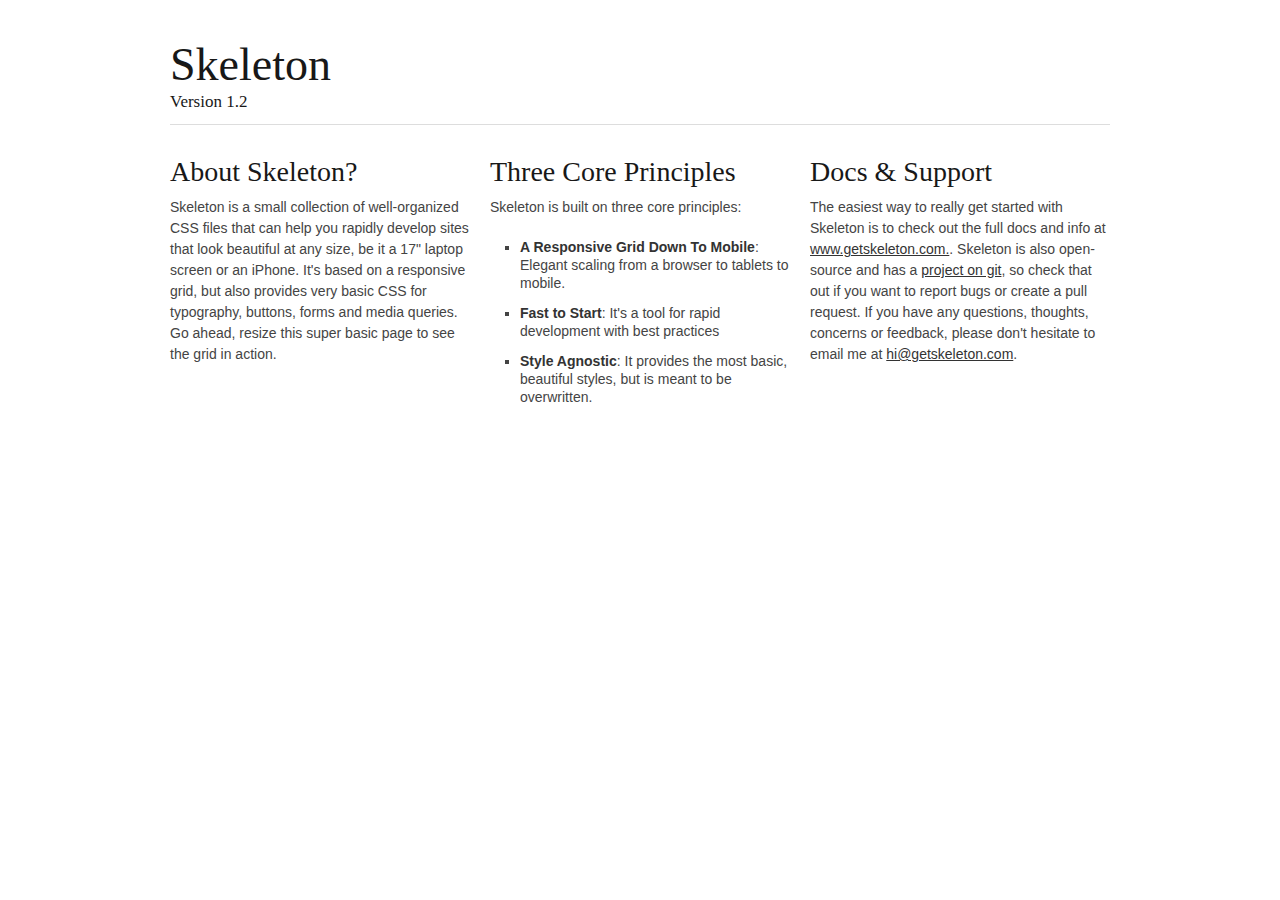
==== Week1/B3Skeleton/index.html @ 7c09b4e4 "Adding skeleton framework." ====
<!DOCTYPE html>
<!--[if lt IE 7 ]><html class="ie ie6" lang="en"> <![endif]-->
<!--[if IE 7 ]><html class="ie ie7" lang="en"> <![endif]-->
<!--[if IE 8 ]><html class="ie ie8" lang="en"> <![endif]-->
<!--[if (gte IE 9)|!(IE)]><!--><html lang="en"> <!--<![endif]-->
<head>

	<!-- Basic Page Needs
  ================================================== -->
	<meta charset="utf-8">
	<title>Your Page Title Here :)</title>
	<meta name="description" content="">
	<meta name="author" content="">

	<!-- Mobile Specific Metas
  ================================================== -->
	<meta name="viewport" content="width=device-width, initial-scale=1, maximum-scale=1">

	<!-- CSS
  ================================================== -->
	<link rel="stylesheet" href="stylesheets/base.css">
	<link rel="stylesheet" href="stylesheets/skeleton.css">
	<link rel="stylesheet" href="stylesheets/layout.css">

	<!--[if lt IE 9]>
		<script src="http://html5shim.googlecode.com/svn/trunk/html5.js"></script>
	<![endif]-->

	<!-- Favicons
	================================================== -->
	<link rel="shortcut icon" href="images/favicon.ico">
	<link rel="apple-touch-icon" href="images/apple-touch-icon.png">
	<link rel="apple-touch-icon" sizes="72x72" href="images/apple-touch-icon-72x72.png">
	<link rel="apple-touch-icon" sizes="114x114" href="images/apple-touch-icon-114x114.png">

</head>
<body>



	<!-- Primary Page Layout
	================================================== -->

	<!-- Delete everything in this .container and get started on your own site! -->

	<div class="container">
		<div class="sixteen columns">
			<h1 class="remove-bottom" style="margin-top: 40px">Skeleton</h1>
			<h5>Version 1.2</h5>
			<hr />
		</div>
		<div class="one-third column">
			<h3>About Skeleton?</h3>
			<p>Skeleton is a small collection of well-organized CSS files that can help you rapidly develop sites that look beautiful at any size, be it a 17" laptop screen or an iPhone. It's based on a responsive grid, but also provides very basic CSS for typography, buttons, forms and media queries. Go ahead, resize this super basic page to see the grid in action.</p>
		</div>
		<div class="one-third column">
			<h3>Three Core Principles</h3>
			<p>Skeleton is built on three core principles:</p>
			<ul class="square">
				<li><strong>A Responsive Grid Down To Mobile</strong>: Elegant scaling from a browser to tablets to mobile.</li>
				<li><strong>Fast to Start</strong>: It's a tool for rapid development with best practices</li>
				<li><strong>Style Agnostic</strong>: It provides the most basic, beautiful styles, but is meant to be overwritten.</li>
			</ul>
		</div>
		<div class="one-third column">
			<h3>Docs &amp; Support</h3>
			<p>The easiest way to really get started with Skeleton is to check out the full docs and info at <a href="http://www.getskeleton.com">www.getskeleton.com.</a>. Skeleton is also open-source and has a <a href="https://github.com/dhgamache/skeleton">project on git</a>, so check that out if you want to report bugs or create a pull request. If you have any questions, thoughts, concerns or feedback, please don't hesitate to email me at <a href="mailto:hi@getskeleton.com">hi@getskeleton.com</a>.</p>
		</div>

	</div><!-- container -->


<!-- End Document
================================================== -->
</body>
</html>
---- Week1/B3Skeleton/stylesheets/base.css ----
/*
* Skeleton V1.2
* Copyright 2011, Dave Gamache
* www.getskeleton.com
* Free to use under the MIT license.
* http://www.opensource.org/licenses/mit-license.php
* 6/20/2012
*/


/* Table of Content
==================================================
	#Reset & Basics
	#Basic Styles
	#Site Styles
	#Typography
	#Links
	#Lists
	#Images
	#Buttons
	#Forms
	#Misc */


/* #Reset & Basics (Inspired by E. Meyers)
================================================== */
	html, body, div, span, applet, object, iframe, h1, h2, h3, h4, h5, h6, p, blockquote, pre, a, abbr, acronym, address, big, cite, code, del, dfn, em, img, ins, kbd, q, s, samp, small, strike, strong, sub, sup, tt, var, b, u, i, center, dl, dt, dd, ol, ul, li, fieldset, form, label, legend, table, caption, tbody, tfoot, thead, tr, th, td, article, aside, canvas, details, embed, figure, figcaption, footer, header, hgroup, menu, nav, output, ruby, section, summary, time, mark, audio, video {
		margin: 0;
		padding: 0;
		border: 0;
		font-size: 100%;
		font: inherit;
		vertical-align: baseline; }
	article, aside, details, figcaption, figure, footer, header, hgroup, menu, nav, section {
		display: block; }
	body {
		line-height: 1; }
	ol, ul {
		list-style: none; }
	blockquote, q {
		quotes: none; }
	blockquote:before, blockquote:after,
	q:before, q:after {
		content: '';
		content: none; }
	table {
		border-collapse: collapse;
		border-spacing: 0; }


/* #Basic Styles
================================================== */
	body {
		background: #fff;
		font: 14px/21px "HelveticaNeue", "Helvetica Neue", Helvetica, Arial, sans-serif;
		color: #444;
		-webkit-font-smoothing: antialiased; /* Fix for webkit rendering */
		-webkit-text-size-adjust: 100%;
 }


/* #Typography
================================================== */
	h1, h2, h3, h4, h5, h6 {
		color: #181818;
		font-family: "Georgia", "Times New Roman", serif;
		font-weight: normal; }
	h1 a, h2 a, h3 a, h4 a, h5 a, h6 a { font-weight: inherit; }
	h1 { font-size: 46px; line-height: 50px; margin-bottom: 14px;}
	h2 { font-size: 35px; line-height: 40px; margin-bottom: 10px; }
	h3 { font-size: 28px; line-height: 34px; margin-bottom: 8px; }
	h4 { font-size: 21px; line-height: 30px; margin-bottom: 4px; }
	h5 { font-size: 17px; line-height: 24px; }
	h6 { font-size: 14px; line-height: 21px; }
	.subheader { color: #777; }

	p { margin: 0 0 20px 0; }
	p img { margin: 0; }
	p.lead { font-size: 21px; line-height: 27px; color: #777;  }

	em { font-style: italic; }
	strong { font-weight: bold; color: #333; }
	small { font-size: 80%; }

/*	Blockquotes  */
	blockquote, blockquote p { font-size: 17px; line-height: 24px; color: #777; font-style: italic; }
	blockquote { margin: 0 0 20px; padding: 9px 20px 0 19px; border-left: 1px solid #ddd; }
	blockquote cite { display: block; font-size: 12px; color: #555; }
	blockquote cite:before { content: "\2014 \0020"; }
	blockquote cite a, blockquote cite a:visited, blockquote cite a:visited { color: #555; }

	hr { border: solid #ddd; border-width: 1px 0 0; clear: both; margin: 10px 0 30px; height: 0; }


/* #Links
================================================== */
	a, a:visited { color: #333; text-decoration: underline; outline: 0; }
	a:hover, a:focus { color: #000; }
	p a, p a:visited { line-height: inherit; }


/* #Lists
================================================== */
	ul, ol { margin-bottom: 20px; }
	ul { list-style: none outside; }
	ol { list-style: decimal; }
	ol, ul.square, ul.circle, ul.disc { margin-left: 30px; }
	ul.square { list-style: square outside; }
	ul.circle { list-style: circle outside; }
	ul.disc { list-style: disc outside; }
	ul ul, ul ol,
	ol ol, ol ul { margin: 4px 0 5px 30px; font-size: 90%;  }
	ul ul li, ul ol li,
	ol ol li, ol ul li { margin-bottom: 6px; }
	li { line-height: 18px; margin-bottom: 12px; }
	ul.large li { line-height: 21px; }
	li p { line-height: 21px; }

/* #Images
================================================== */

	img.scale-with-grid {
		max-width: 100%;
		height: auto; }


/* #Buttons
================================================== */

	.button,
	button,
	input[type="submit"],
	input[type="reset"],
	input[type="button"] {
		background: #eee; /* Old browsers */
		background: #eee -moz-linear-gradient(top, rgba(255,255,255,.2) 0%, rgba(0,0,0,.2) 100%); /* FF3.6+ */
		background: #eee -webkit-gradient(linear, left top, left bottom, color-stop(0%,rgba(255,255,255,.2)), color-stop(100%,rgba(0,0,0,.2))); /* Chrome,Safari4+ */
		background: #eee -webkit-linear-gradient(top, rgba(255,255,255,.2) 0%,rgba(0,0,0,.2) 100%); /* Chrome10+,Safari5.1+ */
		background: #eee -o-linear-gradient(top, rgba(255,255,255,.2) 0%,rgba(0,0,0,.2) 100%); /* Opera11.10+ */
		background: #eee -ms-linear-gradient(top, rgba(255,255,255,.2) 0%,rgba(0,0,0,.2) 100%); /* IE10+ */
		background: #eee linear-gradient(top, rgba(255,255,255,.2) 0%,rgba(0,0,0,.2) 100%); /* W3C */
	  border: 1px solid #aaa;
	  border-top: 1px solid #ccc;
	  border-left: 1px solid #ccc;
	  -moz-border-radius: 3px;
	  -webkit-border-radius: 3px;
	  border-radius: 3px;
	  color: #444;
	  display: inline-block;
	  font-size: 11px;
	  font-weight: bold;
	  text-decoration: none;
	  text-shadow: 0 1px rgba(255, 255, 255, .75);
	  cursor: pointer;
	  margin-bottom: 20px;
	  line-height: normal;
	  padding: 8px 10px;
	  font-family: "HelveticaNeue", "Helvetica Neue", Helvetica, Arial, sans-serif; }

	.button:hover,
	button:hover,
	input[type="submit"]:hover,
	input[type="reset"]:hover,
	input[type="button"]:hover {
		color: #222;
		background: #ddd; /* Old browsers */
		background: #ddd -moz-linear-gradient(top, rgba(255,255,255,.3) 0%, rgba(0,0,0,.3) 100%); /* FF3.6+ */
		background: #ddd -webkit-gradient(linear, left top, left bottom, color-stop(0%,rgba(255,255,255,.3)), color-stop(100%,rgba(0,0,0,.3))); /* Chrome,Safari4+ */
		background: #ddd -webkit-linear-gradient(top, rgba(255,255,255,.3) 0%,rgba(0,0,0,.3) 100%); /* Chrome10+,Safari5.1+ */
		background: #ddd -o-linear-gradient(top, rgba(255,255,255,.3) 0%,rgba(0,0,0,.3) 100%); /* Opera11.10+ */
		background: #ddd -ms-linear-gradient(top, rgba(255,255,255,.3) 0%,rgba(0,0,0,.3) 100%); /* IE10+ */
		background: #ddd linear-gradient(top, rgba(255,255,255,.3) 0%,rgba(0,0,0,.3) 100%); /* W3C */
	  border: 1px solid #888;
	  border-top: 1px solid #aaa;
	  border-left: 1px solid #aaa; }

	.button:active,
	button:active,
	input[type="submit"]:active,
	input[type="reset"]:active,
	input[type="button"]:active {
		border: 1px solid #666;
		background: #ccc; /* Old browsers */
		background: #ccc -moz-linear-gradient(top, rgba(255,255,255,.35) 0%, rgba(10,10,10,.4) 100%); /* FF3.6+ */
		background: #ccc -webkit-gradient(linear, left top, left bottom, color-stop(0%,rgba(255,255,255,.35)), color-stop(100%,rgba(10,10,10,.4))); /* Chrome,Safari4+ */
		background: #ccc -webkit-linear-gradient(top, rgba(255,255,255,.35) 0%,rgba(10,10,10,.4) 100%); /* Chrome10+,Safari5.1+ */
		background: #ccc -o-linear-gradient(top, rgba(255,255,255,.35) 0%,rgba(10,10,10,.4) 100%); /* Opera11.10+ */
		background: #ccc -ms-linear-gradient(top, rgba(255,255,255,.35) 0%,rgba(10,10,10,.4) 100%); /* IE10+ */
		background: #ccc linear-gradient(top, rgba(255,255,255,.35) 0%,rgba(10,10,10,.4) 100%); /* W3C */ }

	.button.full-width,
	button.full-width,
	input[type="submit"].full-width,
	input[type="reset"].full-width,
	input[type="button"].full-width {
		width: 100%;
		padding-left: 0 !important;
		padding-right: 0 !important;
		text-align: center; }

	/* Fix for odd Mozilla border & padding issues */
	button::-moz-focus-inner,
	input::-moz-focus-inner {
    border: 0;
    padding: 0;
	}


/* #Forms
================================================== */

	form {
		margin-bottom: 20px; }
	fieldset {
		margin-bottom: 20px; }
	input[type="text"],
	input[type="password"],
	input[type="email"],
	textarea,
	select {
		border: 1px solid #ccc;
		padding: 6px 4px;
		outline: none;
		-moz-border-radius: 2px;
		-webkit-border-radius: 2px;
		border-radius: 2px;
		font: 13px "HelveticaNeue", "Helvetica Neue", Helvetica, Arial, sans-serif;
		color: #777;
		margin: 0;
		width: 210px;
		max-width: 100%;
		display: block;
		margin-bottom: 20px;
		background: #fff; }
	select {
		padding: 0; }
	input[type="text"]:focus,
	input[type="password"]:focus,
	input[type="email"]:focus,
	textarea:focus {
		border: 1px solid #aaa;
 		color: #444;
 		-moz-box-shadow: 0 0 3px rgba(0,0,0,.2);
		-webkit-box-shadow: 0 0 3px rgba(0,0,0,.2);
		box-shadow:  0 0 3px rgba(0,0,0,.2); }
	textarea {
		min-height: 60px; }
	label,
	legend {
		display: block;
		font-weight: bold;
		font-size: 13px;  }
	select {
		width: 220px; }
	input[type="checkbox"] {
		display: inline; }
	label span,
	legend span {
		font-weight: normal;
		font-size: 13px;
		color: #444; }

/* #Misc
================================================== */
	.remove-bottom { margin-bottom: 0 !important; }
	.half-bottom { margin-bottom: 10px !important; }
	.add-bottom { margin-bottom: 20px !important; }
---- Week1/B3Skeleton/stylesheets/skeleton.css ----
/*
* Skeleton V1.2
* Copyright 2011, Dave Gamache
* www.getskeleton.com
* Free to use under the MIT license.
* http://www.opensource.org/licenses/mit-license.php
* 6/20/2012
*/


/* Table of Contents
==================================================
    #Base 960 Grid
    #Tablet (Portrait)
    #Mobile (Portrait)
    #Mobile (Landscape)
    #Clearing */



/* #Base 960 Grid
================================================== */

    .container                                  { position: relative; width: 960px; margin: 0 auto; padding: 0; }
    .container .column,
    .container .columns                         { float: left; display: inline; margin-left: 10px; margin-right: 10px; }
    .row                                        { margin-bottom: 20px; }

    /* Nested Column Classes */
    .column.alpha, .columns.alpha               { margin-left: 0; }
    .column.omega, .columns.omega               { margin-right: 0; }

    /* Base Grid */
    .container .one.column,
    .container .one.columns                     { width: 40px;  }
    .container .two.columns                     { width: 100px; }
    .container .three.columns                   { width: 160px; }
    .container .four.columns                    { width: 220px; }
    .container .five.columns                    { width: 280px; }
    .container .six.columns                     { width: 340px; }
    .container .seven.columns                   { width: 400px; }
    .container .eight.columns                   { width: 460px; }
    .container .nine.columns                    { width: 520px; }
    .container .ten.columns                     { width: 580px; }
    .container .eleven.columns                  { width: 640px; }
    .container .twelve.columns                  { width: 700px; }
    .container .thirteen.columns                { width: 760px; }
    .container .fourteen.columns                { width: 820px; }
    .container .fifteen.columns                 { width: 880px; }
    .container .sixteen.columns                 { width: 940px; }

    .container .one-third.column                { width: 300px; }
    .container .two-thirds.column               { width: 620px; }

    /* Offsets */
    .container .offset-by-one                   { padding-left: 60px;  }
    .container .offset-by-two                   { padding-left: 120px; }
    .container .offset-by-three                 { padding-left: 180px; }
    .container .offset-by-four                  { padding-left: 240px; }
    .container .offset-by-five                  { padding-left: 300px; }
    .container .offset-by-six                   { padding-left: 360px; }
    .container .offset-by-seven                 { padding-left: 420px; }
    .container .offset-by-eight                 { padding-left: 480px; }
    .container .offset-by-nine                  { padding-left: 540px; }
    .container .offset-by-ten                   { padding-left: 600px; }
    .container .offset-by-eleven                { padding-left: 660px; }
    .container .offset-by-twelve                { padding-left: 720px; }
    .container .offset-by-thirteen              { padding-left: 780px; }
    .container .offset-by-fourteen              { padding-left: 840px; }
    .container .offset-by-fifteen               { padding-left: 900px; }



/* #Tablet (Portrait)
================================================== */

    /* Note: Design for a width of 768px */

    @media only screen and (min-width: 768px) and (max-width: 959px) {
        .container                                  { width: 768px; }
        .container .column,
        .container .columns                         { margin-left: 10px; margin-right: 10px;  }
        .column.alpha, .columns.alpha               { margin-left: 0; margin-right: 10px; }
        .column.omega, .columns.omega               { margin-right: 0; margin-left: 10px; }
        .alpha.omega                                { margin-left: 0; margin-right: 0; }

        .container .one.column,
        .container .one.columns                     { width: 28px; }
        .container .two.columns                     { width: 76px; }
        .container .three.columns                   { width: 124px; }
        .container .four.columns                    { width: 172px; }
        .container .five.columns                    { width: 220px; }
        .container .six.columns                     { width: 268px; }
        .container .seven.columns                   { width: 316px; }
        .container .eight.columns                   { width: 364px; }
        .container .nine.columns                    { width: 412px; }
        .container .ten.columns                     { width: 460px; }
        .container .eleven.columns                  { width: 508px; }
        .container .twelve.columns                  { width: 556px; }
        .container .thirteen.columns                { width: 604px; }
        .container .fourteen.columns                { width: 652px; }
        .container .fifteen.columns                 { width: 700px; }
        .container .sixteen.columns                 { width: 748px; }

        .container .one-third.column                { width: 236px; }
        .container .two-thirds.column               { width: 492px; }

        /* Offsets */
        .container .offset-by-one                   { padding-left: 48px; }
        .container .offset-by-two                   { padding-left: 96px; }
        .container .offset-by-three                 { padding-left: 144px; }
        .container .offset-by-four                  { padding-left: 192px; }
        .container .offset-by-five                  { padding-left: 240px; }
        .container .offset-by-six                   { padding-left: 288px; }
        .container .offset-by-seven                 { padding-left: 336px; }
        .container .offset-by-eight                 { padding-left: 384px; }
        .container .offset-by-nine                  { padding-left: 432px; }
        .container .offset-by-ten                   { padding-left: 480px; }
        .container .offset-by-eleven                { padding-left: 528px; }
        .container .offset-by-twelve                { padding-left: 576px; }
        .container .offset-by-thirteen              { padding-left: 624px; }
        .container .offset-by-fourteen              { padding-left: 672px; }
        .container .offset-by-fifteen               { padding-left: 720px; }
    }


/*  #Mobile (Portrait)
================================================== */

    /* Note: Design for a width of 320px */

    @media only screen and (max-width: 767px) {
        .container { width: 300px; }
        .container .columns,
        .container .column { margin: 0; }

        .container .one.column,
        .container .one.columns,
        .container .two.columns,
        .container .three.columns,
        .container .four.columns,
        .container .five.columns,
        .container .six.columns,
        .container .seven.columns,
        .container .eight.columns,
        .container .nine.columns,
        .container .ten.columns,
        .container .eleven.columns,
        .container .twelve.columns,
        .container .thirteen.columns,
        .container .fourteen.columns,
        .container .fifteen.columns,
        .container .sixteen.columns,
        .container .one-third.column,
        .container .two-thirds.column  { width: 300px; }

        /* Offsets */
        .container .offset-by-one,
        .container .offset-by-two,
        .container .offset-by-three,
        .container .offset-by-four,
        .container .offset-by-five,
        .container .offset-by-six,
        .container .offset-by-seven,
        .container .offset-by-eight,
        .container .offset-by-nine,
        .container .offset-by-ten,
        .container .offset-by-eleven,
        .container .offset-by-twelve,
        .container .offset-by-thirteen,
        .container .offset-by-fourteen,
        .container .offset-by-fifteen { padding-left: 0; }

    }


/* #Mobile (Landscape)
================================================== */

    /* Note: Design for a width of 480px */

    @media only screen and (min-width: 480px) and (max-width: 767px) {
        .container { width: 420px; }
        .container .columns,
        .container .column { margin: 0; }

        .container .one.column,
        .container .one.columns,
        .container .two.columns,
        .container .three.columns,
        .container .four.columns,
        .container .five.columns,
        .container .six.columns,
        .container .seven.columns,
        .container .eight.columns,
        .container .nine.columns,
        .container .ten.columns,
        .container .eleven.columns,
        .container .twelve.columns,
        .container .thirteen.columns,
        .container .fourteen.columns,
        .container .fifteen.columns,
        .container .sixteen.columns,
        .container .one-third.column,
        .container .two-thirds.column { width: 420px; }
    }


/* #Clearing
================================================== */

    /* Self Clearing Goodness */
    .container:after { content: "\0020"; display: block; height: 0; clear: both; visibility: hidden; }

    /* Use clearfix class on parent to clear nested columns,
    or wrap each row of columns in a <div class="row"> */
    .clearfix:before,
    .clearfix:after,
    .row:before,
    .row:after {
      content: '\0020';
      display: block;
      overflow: hidden;
      visibility: hidden;
      width: 0;
      height: 0; }
    .row:after,
    .clearfix:after {
      clear: both; }
    .row,
    .clearfix {
      zoom: 1; }

    /* You can also use a <br class="clear" /> to clear columns */
    .clear {
      clear: both;
      display: block;
      overflow: hidden;
      visibility: hidden;
      width: 0;
      height: 0;
    }
---- Week1/B3Skeleton/stylesheets/layout.css ----
/*
* Skeleton V1.2
* Copyright 2011, Dave Gamache
* www.getskeleton.com
* Free to use under the MIT license.
* http://www.opensource.org/licenses/mit-license.php
* 6/20/2012
*/

/* Table of Content
==================================================
	#Site Styles
	#Page Styles
	#Media Queries
	#Font-Face */

/* #Site Styles
================================================== */

/* #Page Styles
================================================== */

/* #Media Queries
================================================== */

	/* Smaller than standard 960 (devices and browsers) */
	@media only screen and (max-width: 959px) {}

	/* Tablet Portrait size to standard 960 (devices and browsers) */
	@media only screen and (min-width: 768px) and (max-width: 959px) {}

	/* All Mobile Sizes (devices and browser) */
	@media only screen and (max-width: 767px) {}

	/* Mobile Landscape Size to Tablet Portrait (devices and browsers) */
	@media only screen and (min-width: 480px) and (max-width: 767px) {}

	/* Mobile Portrait Size to Mobile Landscape Size (devices and browsers) */
	@media only screen and (max-width: 479px) {}


/* #Font-Face
================================================== */
/* 	This is the proper syntax for an @font-face file
		Just create a "fonts" folder at the root,
		copy your FontName into code below and remove
		comment brackets */

/*	@font-face {
	    font-family: 'FontName';
	    src: url('../fonts/FontName.eot');
	    src: url('../fonts/FontName.eot?iefix') format('eot'),
	         url('../fonts/FontName.woff') format('woff'),
	         url('../fonts/FontName.ttf') format('truetype'),
	         url('../fonts/FontName.svg#webfontZam02nTh') format('svg');
	    font-weight: normal;
	    font-style: normal; }
*/
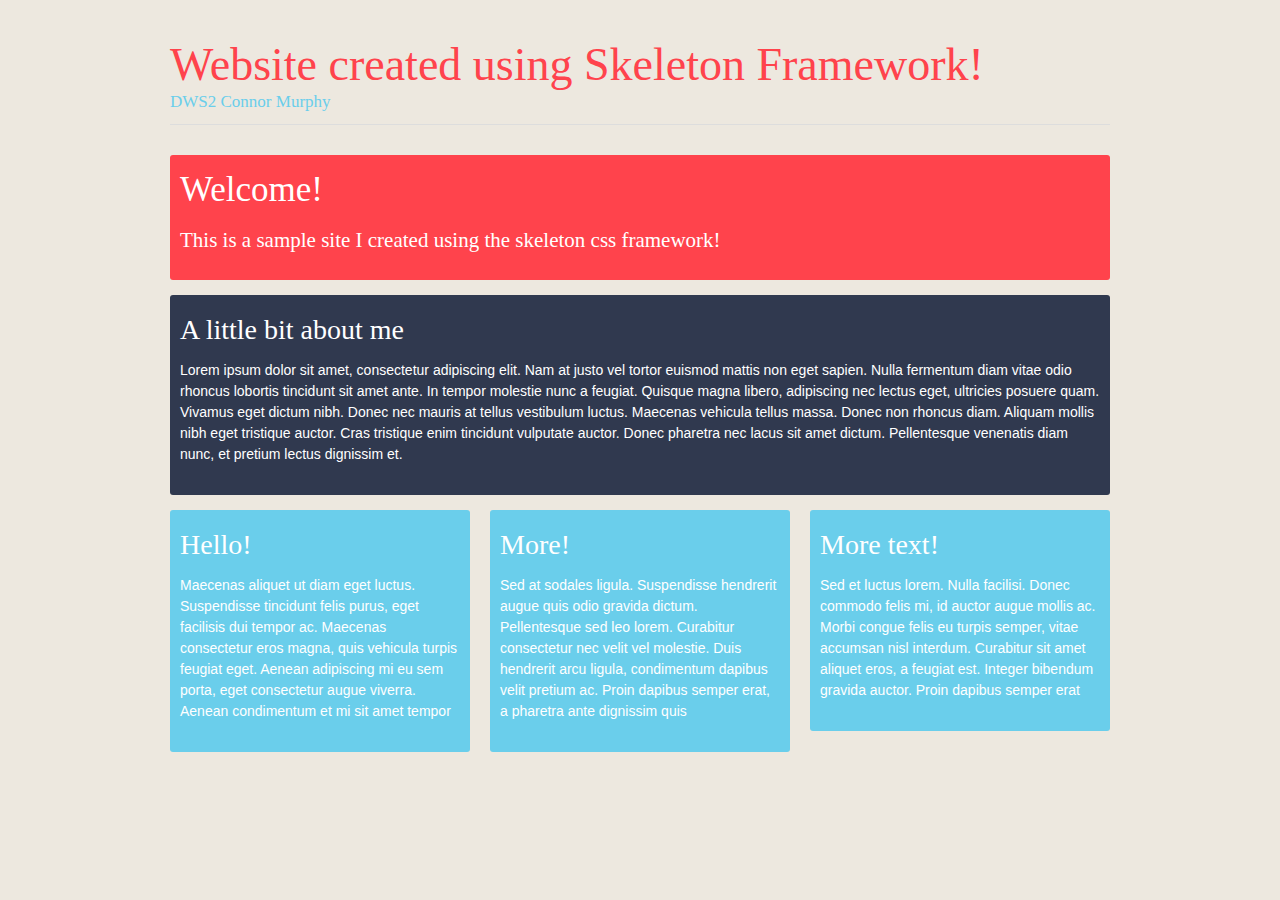
==== commit 11576239: "More work on framework" ====
--- a/Week1/B3Skeleton/index.html
+++ b/Week1/B3Skeleton/index.html
@@ -8,7 +8,7 @@
 	<!-- Basic Page Needs
   ================================================== -->
 	<meta charset="utf-8">
-	<title>Your Page Title Here :)</title>
+	<title>B3 - Reponsive with Skeleton - Connor Murphy</title>
 	<meta name="description" content="">
 	<meta name="author" content="">
 
@@ -45,27 +45,51 @@
 
 	<div class="container">
 		<div class="sixteen columns">
-			<h1 class="remove-bottom" style="margin-top: 40px">Skeleton</h1>
-			<h5>Version 1.2</h5>
+			<h1 class="remove-bottom" style="margin-top: 40px">Website created using Skeleton Framework!</h1>
+			<h5>DWS2 Connor Murphy</h5>
 			<hr />
 		</div>
+
+
+		<div class="sixteen columns">
+			<div class="intro">
+				<h1> Welcome! </h1>
+				<h2> This is a sample site I created using the skeleton css framework!</h2>
+			</div>
+
+
+		</div>
+
+
+
+		<div class="sixteen columns">
+			<div id="about">
+				<h1> A little bit about me</h1>
+				<p>Lorem ipsum dolor sit amet, consectetur adipiscing elit. Nam at justo vel tortor euismod mattis non eget sapien. Nulla fermentum diam vitae odio rhoncus lobortis tincidunt sit amet ante. In tempor molestie nunc a feugiat. Quisque magna libero, adipiscing nec lectus eget, ultricies posuere quam. Vivamus eget dictum nibh. Donec nec mauris at tellus vestibulum luctus. Maecenas vehicula tellus massa. Donec non rhoncus diam. Aliquam mollis nibh eget tristique auctor. Cras tristique enim tincidunt vulputate auctor. Donec pharetra nec lacus sit amet dictum. Pellentesque venenatis diam nunc, et pretium lectus dignissim et.</p>
+			</div>
+			
+
+		</div>
+
 		<div class="one-third column">
-			<h3>About Skeleton?</h3>
-			<p>Skeleton is a small collection of well-organized CSS files that can help you rapidly develop sites that look beautiful at any size, be it a 17" laptop screen or an iPhone. It's based on a responsive grid, but also provides very basic CSS for typography, buttons, forms and media queries. Go ahead, resize this super basic page to see the grid in action.</p>
+			<div class="leftcol">
+				<h1>Hello!</h1>
+				<p>Maecenas aliquet ut diam eget luctus. Suspendisse tincidunt felis purus, eget facilisis dui tempor ac. Maecenas consectetur eros magna, quis vehicula turpis feugiat eget. Aenean adipiscing mi eu sem porta, eget consectetur augue viverra. Aenean condimentum et mi sit amet tempor</p>
+			</div>
 		</div>
 		<div class="one-third column">
-			<h3>Three Core Principles</h3>
-			<p>Skeleton is built on three core principles:</p>
-			<ul class="square">
-				<li><strong>A Responsive Grid Down To Mobile</strong>: Elegant scaling from a browser to tablets to mobile.</li>
-				<li><strong>Fast to Start</strong>: It's a tool for rapid development with best practices</li>
-				<li><strong>Style Agnostic</strong>: It provides the most basic, beautiful styles, but is meant to be overwritten.</li>
-			</ul>
+			<div class="middlecol">
+				<h1>More!</h1>
+				<p>Sed at sodales ligula. Suspendisse hendrerit augue quis odio gravida dictum. Pellentesque sed leo lorem. Curabitur consectetur nec velit vel molestie. Duis hendrerit arcu ligula, condimentum dapibus velit pretium ac. Proin dapibus semper erat, a pharetra ante dignissim quis</p>
+			</div>
 		</div>
 		<div class="one-third column">
-			<h3>Docs &amp; Support</h3>
-			<p>The easiest way to really get started with Skeleton is to check out the full docs and info at <a href="http://www.getskeleton.com">www.getskeleton.com.</a>. Skeleton is also open-source and has a <a href="https://github.com/dhgamache/skeleton">project on git</a>, so check that out if you want to report bugs or create a pull request. If you have any questions, thoughts, concerns or feedback, please don't hesitate to email me at <a href="mailto:hi@getskeleton.com">hi@getskeleton.com</a>.</p>
+			<div class="rightcol">
+				<h1>More text!</h1>
+				<p>Sed et luctus lorem. Nulla facilisi. Donec commodo felis mi, id auctor augue mollis ac. Morbi congue felis eu turpis semper, vitae accumsan nisl interdum. Curabitur sit amet aliquet eros, a feugiat est. Integer bibendum gravida auctor.  Proin dapibus semper erat</p>
+			</div>
 		</div>
+	
 
 	</div><!-- container -->
 
--- a/Week1/B3Skeleton/stylesheets/base.css
+++ b/Week1/B3Skeleton/stylesheets/base.css
@@ -51,7 +51,7 @@
 /* #Basic Styles
 ================================================== */
 	body {
-		background: #fff;
+		background: #ede8df;
 		font: 14px/21px "HelveticaNeue", "Helvetica Neue", Helvetica, Arial, sans-serif;
 		color: #444;
 		-webkit-font-smoothing: antialiased; /* Fix for webkit rendering */
@@ -62,15 +62,15 @@
 /* #Typography
 ================================================== */
 	h1, h2, h3, h4, h5, h6 {
-		color: #181818;
+		color: #ff434c;
 		font-family: "Georgia", "Times New Roman", serif;
 		font-weight: normal; }
 	h1 a, h2 a, h3 a, h4 a, h5 a, h6 a { font-weight: inherit; }
-	h1 { font-size: 46px; line-height: 50px; margin-bottom: 14px;}
+	h1 { font-size: 46px; line-height: 50px; margin-bottom: 5px;}
 	h2 { font-size: 35px; line-height: 40px; margin-bottom: 10px; }
 	h3 { font-size: 28px; line-height: 34px; margin-bottom: 8px; }
 	h4 { font-size: 21px; line-height: 30px; margin-bottom: 4px; }
-	h5 { font-size: 17px; line-height: 24px; }
+	h5 { font-size: 17px; line-height: 24px; color:#6aceeb; }
 	h6 { font-size: 14px; line-height: 21px; }
 	.subheader { color: #777; }
 
--- a/Week1/B3Skeleton/stylesheets/skeleton.css
+++ b/Week1/B3Skeleton/stylesheets/skeleton.css
@@ -24,7 +24,7 @@
     .container                                  { position: relative; width: 960px; margin: 0 auto; padding: 0; }
     .container .column,
     .container .columns                         { float: left; display: inline; margin-left: 10px; margin-right: 10px; }
-    .row                                        { margin-bottom: 20px; }
+    .row                                        { margin-bottom: 20px;;; }
 
     /* Nested Column Classes */
     .column.alpha, .columns.alpha               { margin-left: 0; }
@@ -49,7 +49,7 @@
     .container .fifteen.columns                 { width: 880px; }
     .container .sixteen.columns                 { width: 940px; }
 
-    .container .one-third.column                { width: 300px; }
+    .container .one-third.column                { width: 300px; background-color:#6aceeb; border-radius:3px; margin-bottom:15px; }
     .container .two-thirds.column               { width: 620px; }
 
     /* Offsets */
--- a/Week1/B3Skeleton/stylesheets/layout.css
+++ b/Week1/B3Skeleton/stylesheets/layout.css
@@ -16,6 +16,90 @@
 
 /* #Site Styles
 ================================================== */
+
+.intro{
+	background-color:#ff434c;
+	height:auto;
+	border-radius:3px;
+	padding:10px;
+}
+
+.intro p{
+	font-size:1em;
+	text-align:center;
+}
+
+.intro h1{
+	font-size:2.5em;
+	text-align:left;
+	color:#fff;
+}
+
+.intro h2{
+	font-size:1.5em;
+	text-align:left;
+	color:#fff;
+}
+
+#about{
+	background-color:#30394f;
+	height:auto;
+	border-radius:3px;
+	padding:10px;
+	margin-top:15px;
+	margin-bottom:15px;
+}
+
+#about h1{
+	color:#fff;
+	font-size:2em;
+}
+
+#about p{
+	color:#fff;
+}
+
+
+.leftcol{
+	color:#fff;
+	padding:10px;
+	height:auto;
+
+}
+
+.leftcol h1{
+	color:#fff;
+	font-size:2em;
+}
+
+
+
+.middlecol{
+	color:#fff;
+	padding:10px;
+	
+}
+
+.middlecol h1{
+	color:#fff;
+	font-size:2em;
+}
+
+.rightcol{
+	color:#fff;
+	padding:10px;
+	
+}
+
+.rightcol h1{
+	color: #fff;
+	font-size:2em;
+}
+
+
+
+
+
 
 /* #Page Styles
 ================================================== */
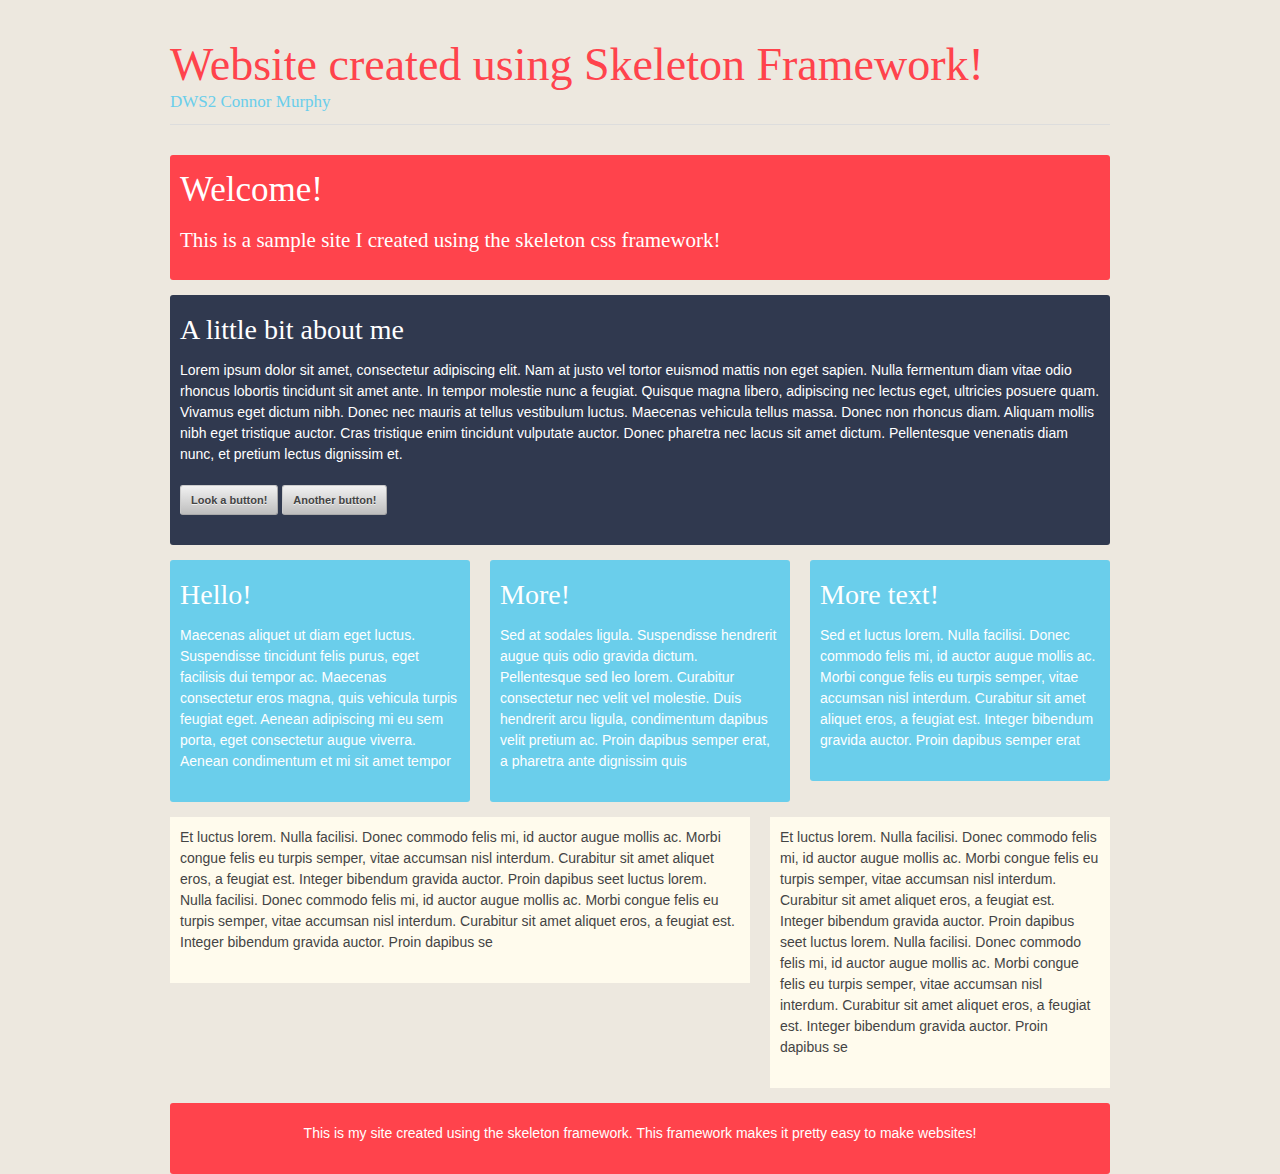
==== commit be389294: "More work on website" ====
--- a/Week1/B3Skeleton/index.html
+++ b/Week1/B3Skeleton/index.html
@@ -66,6 +66,14 @@
 			<div id="about">
 				<h1> A little bit about me</h1>
 				<p>Lorem ipsum dolor sit amet, consectetur adipiscing elit. Nam at justo vel tortor euismod mattis non eget sapien. Nulla fermentum diam vitae odio rhoncus lobortis tincidunt sit amet ante. In tempor molestie nunc a feugiat. Quisque magna libero, adipiscing nec lectus eget, ultricies posuere quam. Vivamus eget dictum nibh. Donec nec mauris at tellus vestibulum luctus. Maecenas vehicula tellus massa. Donec non rhoncus diam. Aliquam mollis nibh eget tristique auctor. Cras tristique enim tincidunt vulputate auctor. Donec pharetra nec lacus sit amet dictum. Pellentesque venenatis diam nunc, et pretium lectus dignissim et.</p>
+
+				<div class="button">
+					Look a button!
+				</div>
+
+				<div class="button">
+					Another button!
+				</div>
 			</div>
 			
 
@@ -89,6 +97,26 @@
 				<p>Sed et luctus lorem. Nulla facilisi. Donec commodo felis mi, id auctor augue mollis ac. Morbi congue felis eu turpis semper, vitae accumsan nisl interdum. Curabitur sit amet aliquet eros, a feugiat est. Integer bibendum gravida auctor.  Proin dapibus semper erat</p>
 			</div>
 		</div>
+
+
+		<div class="ten columns">
+			<div class="leftbox">
+			<p>Et luctus lorem. Nulla facilisi. Donec commodo felis mi, id auctor augue mollis ac. Morbi congue felis eu turpis semper, vitae accumsan nisl interdum. Curabitur sit amet aliquet eros, a feugiat est. Integer bibendum gravida auctor.  Proin dapibus seet luctus lorem. Nulla facilisi. Donec commodo felis mi, id auctor augue mollis ac. Morbi congue felis eu turpis semper, vitae accumsan nisl interdum. Curabitur sit amet aliquet eros, a feugiat est. Integer bibendum gravida auctor.  Proin dapibus se</p>
+		</div>
+		</div>
+
+		<div class="six columns">
+			<div class="rightbox">
+			<p>Et luctus lorem. Nulla facilisi. Donec commodo felis mi, id auctor augue mollis ac. Morbi congue felis eu turpis semper, vitae accumsan nisl interdum. Curabitur sit amet aliquet eros, a feugiat est. Integer bibendum gravida auctor.  Proin dapibus seet luctus lorem. Nulla facilisi. Donec commodo felis mi, id auctor augue mollis ac. Morbi congue felis eu turpis semper, vitae accumsan nisl interdum. Curabitur sit amet aliquet eros, a feugiat est. Integer bibendum gravida auctor.  Proin dapibus se</p>
+			</div>
+		</div>
+
+
+		<div class="sixteen columns">
+			<footer>
+				<p>This is my site created using the skeleton framework.  This framework makes it pretty easy to make websites!</p>
+			</footer>
+
 	
 
 	</div><!-- container -->
--- a/Week1/B3Skeleton/stylesheets/skeleton.css
+++ b/Week1/B3Skeleton/stylesheets/skeleton.css
@@ -37,11 +37,11 @@
     .container .three.columns                   { width: 160px; }
     .container .four.columns                    { width: 220px; }
     .container .five.columns                    { width: 280px; }
-    .container .six.columns                     { width: 340px; }
+    .container .six.columns                     { width: 340px; background-color:#fffbed; margin-bottom: 15px; }
     .container .seven.columns                   { width: 400px; }
     .container .eight.columns                   { width: 460px; }
     .container .nine.columns                    { width: 520px; }
-    .container .ten.columns                     { width: 580px; }
+    .container .ten.columns                     { width: 580px; background-color:#fffbed; }
     .container .eleven.columns                  { width: 640px; }
     .container .twelve.columns                  { width: 700px; }
     .container .thirteen.columns                { width: 760px; }
--- a/Week1/B3Skeleton/stylesheets/layout.css
+++ b/Week1/B3Skeleton/stylesheets/layout.css
@@ -96,6 +96,29 @@
 	font-size:2em;
 }
 
+.leftbox {
+	padding:10px;
+
+}
+
+.rightbox {
+	padding:10px;
+
+}
+
+footer{
+	background-color:#ff434c;
+	height:auto;
+	padding:10px;
+	border-radius:3px;
+}
+
+footer p{
+	color:#fff;
+	text-align:center;
+	margin-top:10px;
+}
+
 
 
 
@@ -117,10 +140,18 @@
 	@media only screen and (max-width: 767px) {}
 
 	/* Mobile Landscape Size to Tablet Portrait (devices and browsers) */
-	@media only screen and (min-width: 480px) and (max-width: 767px) {}
+	@media only screen and (min-width: 480px) and (max-width: 767px) {
+		
+	}
 
 	/* Mobile Portrait Size to Mobile Landscape Size (devices and browsers) */
-	@media only screen and (max-width: 479px) {}
+	@media only screen and (max-width: 479px) {
+		.button{
+			display:none;
+		}
+
+
+	}
 
 
 /* #Font-Face
